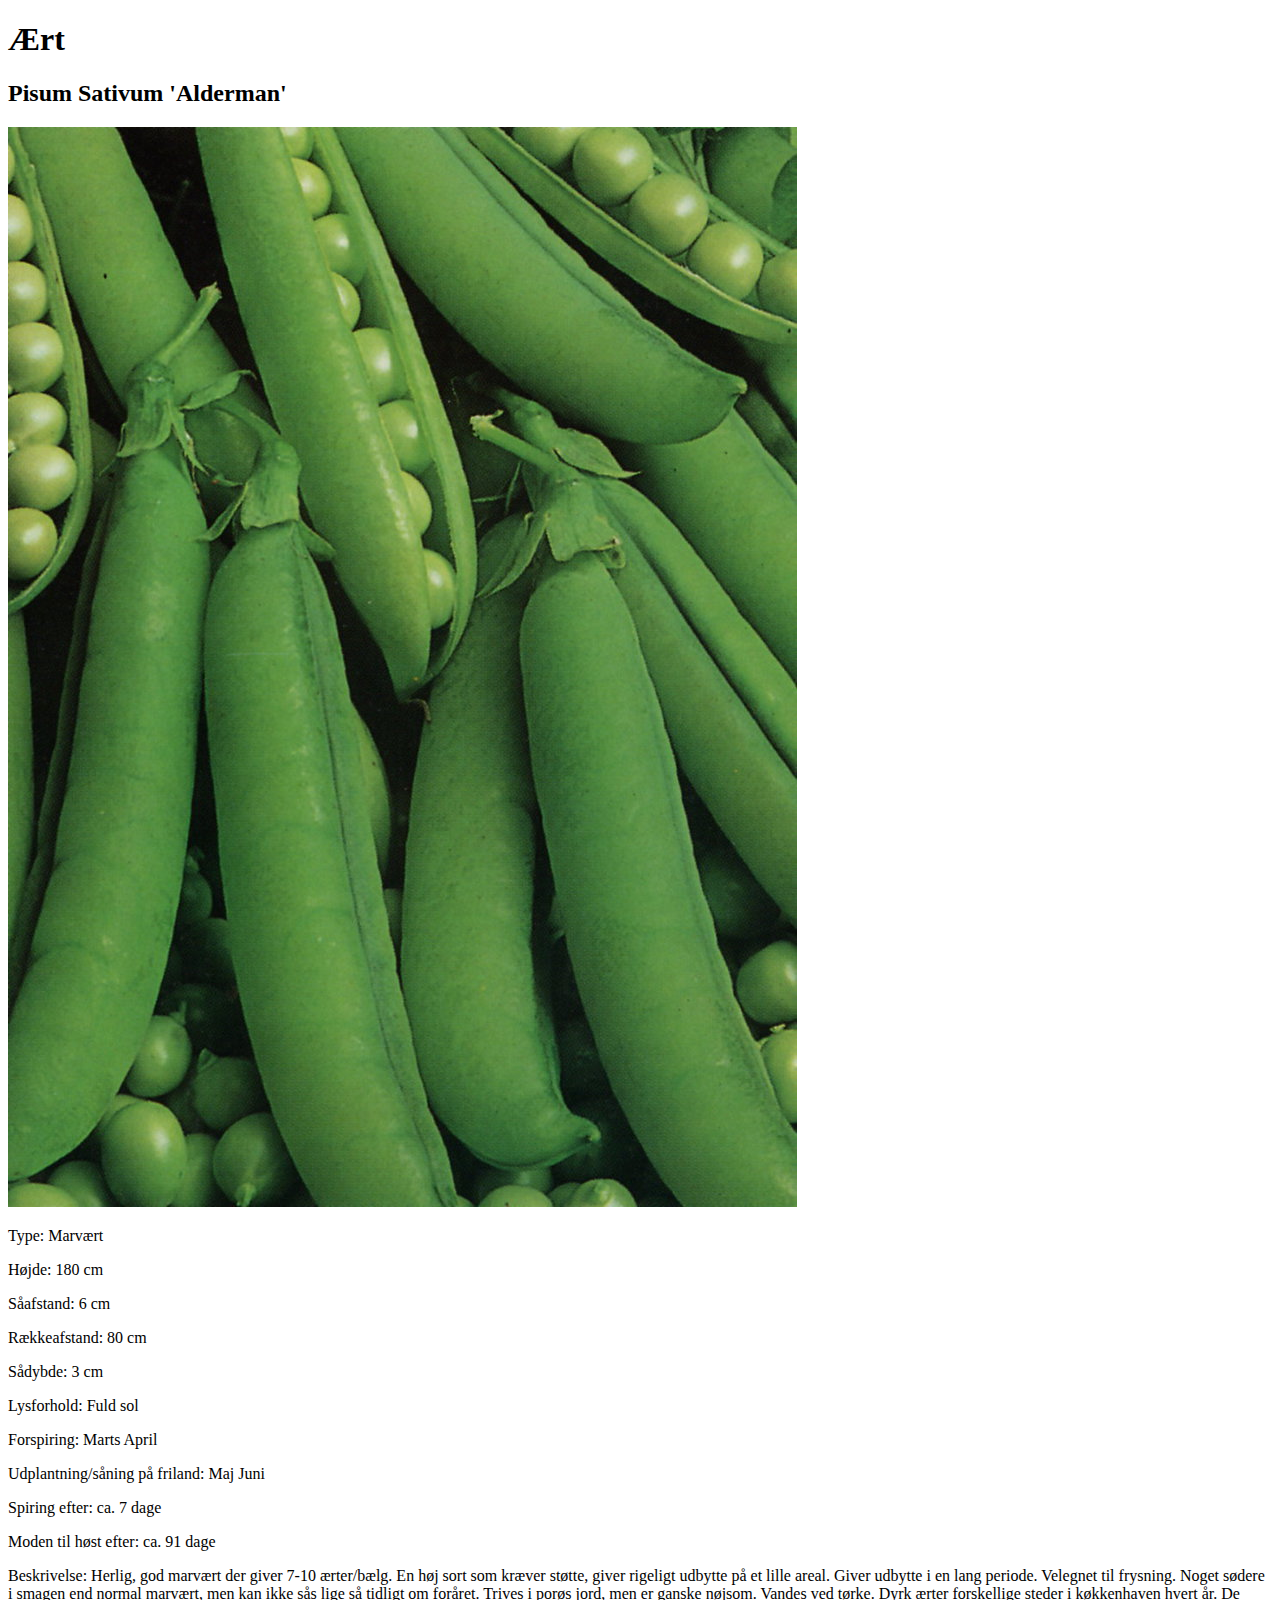
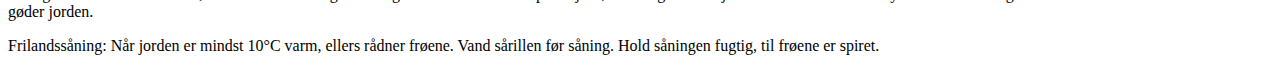
==== Grønne Drømme/aertalderman.html @ ab2e8d45 "First Commit" ====
<!DOCTYPE html>
<html lang="en">
<head>
    <meta charset="UTF-8">
    <meta http-equiv="X-UA-Compatible" content="IE=edge">
    <meta name="viewport" content="width=device-width, initial-scale=1.0">
    <title>Ært-Alderman</title>
</head>
<body>
    <h1>Ært</h1>
    <h2>Pisum Sativum 'Alderman'</h2>
    <img src="img/PeaAlderman.jpg" alt="ÆrtAldermanBillede">
    <section>
        <p>Type: Marvært</p>
        <p>Højde: 180 cm</p>
        <p>Såafstand: 6 cm</p>
        <p>Rækkeafstand: 80 cm</p>
        <p>Sådybde: 3 cm</p>
        <p>Lysforhold: Fuld sol</p>
        <p>Forspiring: Marts April</p>
        <p>Udplantning/såning på friland: Maj Juni</p>
        <p>Spiring efter: ca. 7 dage</p>
        <p>Moden til høst efter: ca. 91 dage</p>
        <p>Beskrivelse:
            Herlig, god marvært der giver 7-10 ærter/bælg. En høj sort som kræver støtte, giver rigeligt udbytte
            på et lille areal. Giver udbytte i en lang periode. Velegnet til frysning. Noget sødere i smagen end
            normal marvært, men kan ikke sås lige så tidligt om foråret. Trives i porøs jord, men er ganske
            nøjsom. Vandes ved tørke. Dyrk ærter forskellige steder i køkkenhaven hvert år. De gøder jorden.
            </p>
        <p>Frilandssåning: Når jorden er mindst 10°C varm, ellers rådner frøene. Vand sårillen før såning. Hold såningen fugtig, til frøene er spiret.</p>
    </section>
</body>
</html>
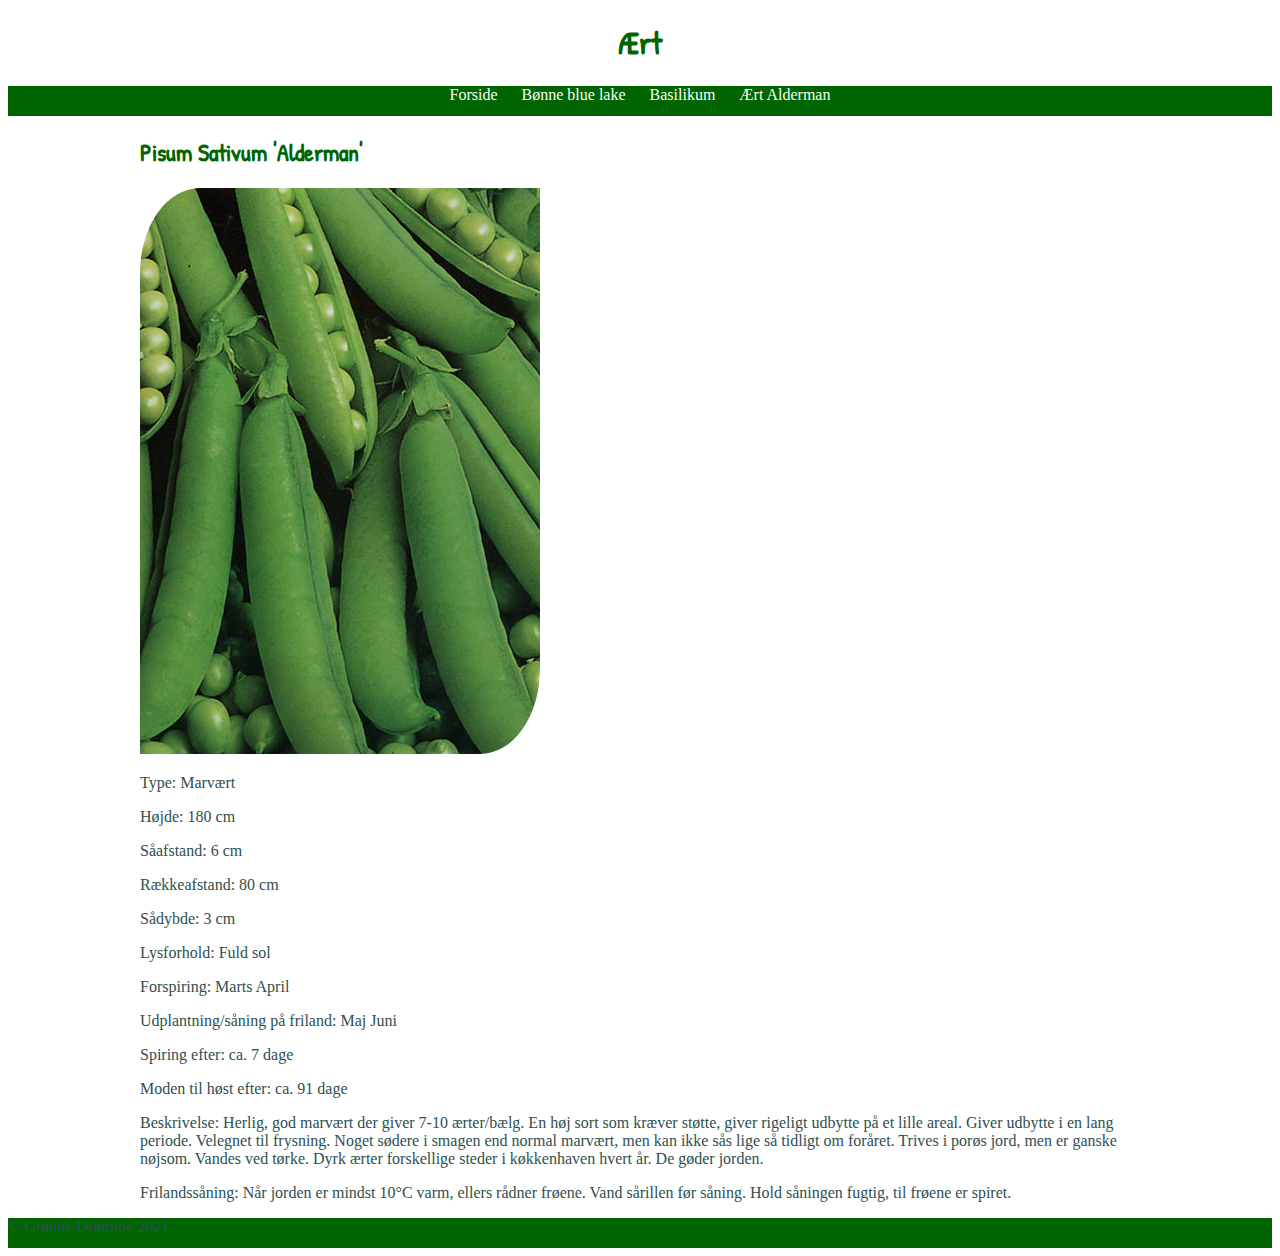
==== commit 999eb7ed: "Opdateret kode og Opdatering til stylesheet" ====
--- a/Grønne Drømme/aertalderman.html
+++ b/Grønne Drømme/aertalderman.html
@@ -4,30 +4,46 @@
     <meta charset="UTF-8">
     <meta http-equiv="X-UA-Compatible" content="IE=edge">
     <meta name="viewport" content="width=device-width, initial-scale=1.0">
+    <link rel="stylesheet" href="../Grønne Drømme/CSS/style.css">
     <title>Ært-Alderman</title>
 </head>
 <body>
-    <h1>Ært</h1>
-    <h2>Pisum Sativum 'Alderman'</h2>
-    <img src="img/PeaAlderman.jpg" alt="ÆrtAldermanBillede">
-    <section>
-        <p>Type: Marvært</p>
-        <p>Højde: 180 cm</p>
-        <p>Såafstand: 6 cm</p>
-        <p>Rækkeafstand: 80 cm</p>
-        <p>Sådybde: 3 cm</p>
-        <p>Lysforhold: Fuld sol</p>
-        <p>Forspiring: Marts April</p>
-        <p>Udplantning/såning på friland: Maj Juni</p>
-        <p>Spiring efter: ca. 7 dage</p>
-        <p>Moden til høst efter: ca. 91 dage</p>
-        <p>Beskrivelse:
-            Herlig, god marvært der giver 7-10 ærter/bælg. En høj sort som kræver støtte, giver rigeligt udbytte
-            på et lille areal. Giver udbytte i en lang periode. Velegnet til frysning. Noget sødere i smagen end
-            normal marvært, men kan ikke sås lige så tidligt om foråret. Trives i porøs jord, men er ganske
-            nøjsom. Vandes ved tørke. Dyrk ærter forskellige steder i køkkenhaven hvert år. De gøder jorden.
-            </p>
-        <p>Frilandssåning: Når jorden er mindst 10°C varm, ellers rådner frøene. Vand sårillen før såning. Hold såningen fugtig, til frøene er spiret.</p>
-    </section>
+    <header>
+        <h1>Ært</h1>
+    </header>
+    <nav class="sticky">
+        <a href="index.html">Forside</a>
+        <a href="boennebluelake.html">Bønne blue lake</a>
+        <a href="basilikum.html">Basilikum</a>
+        <a href="aertalderman.html">Ært Alderman</a>
+    </nav>
+    <main>
+        <h2>Pisum Sativum 'Alderman'</h2>
+        <img src="img/PeaAlderman400px.jpg" alt="ÆrtAldermanBillede">
+        <section>
+            <p>Type: Marvært</p>
+            <p>Højde: 180 cm</p>
+            <p>Såafstand: 6 cm</p>
+            <p>Rækkeafstand: 80 cm</p>
+            <p>Sådybde: 3 cm</p>
+            <p>Lysforhold: Fuld sol</p>
+            <p>Forspiring: Marts April</p>
+            <p>Udplantning/såning på friland: Maj Juni</p>
+            <p>Spiring efter: ca. 7 dage</p>
+            <p>Moden til høst efter: ca. 91 dage</p>
+            <p>Beskrivelse:
+                Herlig, god marvært der giver 7-10 ærter/bælg. En høj sort som kræver støtte, giver rigeligt udbytte
+                på et lille areal. Giver udbytte i en lang periode. Velegnet til frysning. Noget sødere i smagen end
+                normal marvært, men kan ikke sås lige så tidligt om foråret. Trives i porøs jord, men er ganske
+                nøjsom. Vandes ved tørke. Dyrk ærter forskellige steder i køkkenhaven hvert år. De gøder jorden.
+                </p>
+            <p>Frilandssåning: Når jorden er mindst 10°C varm, ellers rådner frøene. Vand sårillen før såning. Hold såningen fugtig, til frøene er spiret.</p>
+        </section>
+    </main>
+    <footer>
+        <p>
+            © Grønne Drømme 2021
+        </p>
+    </footer>
 </body>
 </html>--- a/Grønne Drømme/CSS/style.css
+++ b/Grønne Drømme/CSS/style.css
@@ -0,0 +1,71 @@
+:root {
+    margin: 0px;
+    padding: 0px;
+}
+body {
+    color: darkslategray;
+    
+}
+main {
+    max-width: 1000px;
+    margin-left: auto;
+    margin-right: auto;
+}
+h1, h2 {
+    color: darkgreen;
+    font-family: PatrickHand;
+}
+li a{
+    color: mediumseagreen;
+    text-decoration: none;
+}
+nav {
+    background-color: darkgreen;
+    height: 30px;
+    text-align: center;
+}
+nav a{
+    color: mintcream;
+    text-decoration: none;
+    margin: 10px;
+}
+nav a:hover {
+    color: gray;
+}
+footer {
+    background-color: darkgreen;
+    height: 30px;
+}
+img {
+    border-bottom-right-radius: 15%;
+    border-top-left-radius: 15%;
+}
+.sticky {
+    position: -webkit-sticky;
+    position: sticky;
+    top: 0;
+    z-index: 2;
+}
+header {
+    text-align: center;
+}
+li img {
+    transition: all 0.2s;
+    -webkit-transition: all 0.2s;
+    -moz-transition: all 0.2s;
+    filter: grayscale(100%);
+    -webkit-filter: grayscale(100%);
+    -moz-filter: grayscale(100%);
+  }
+  li img:hover {
+    filter: grayscale(0%);
+    -webkit-filter: grayscale(0%);
+    -moz-filter: grayscale(0%);
+    transform: scale(1.1);
+    -webkit-transform: scale(1.1);
+    -moz-transform: scale(1.1);
+  }
+  @font-face {
+      font-family: PatrickHand;
+      src: url(../Font/PatrickHand-Regular.ttf);
+  }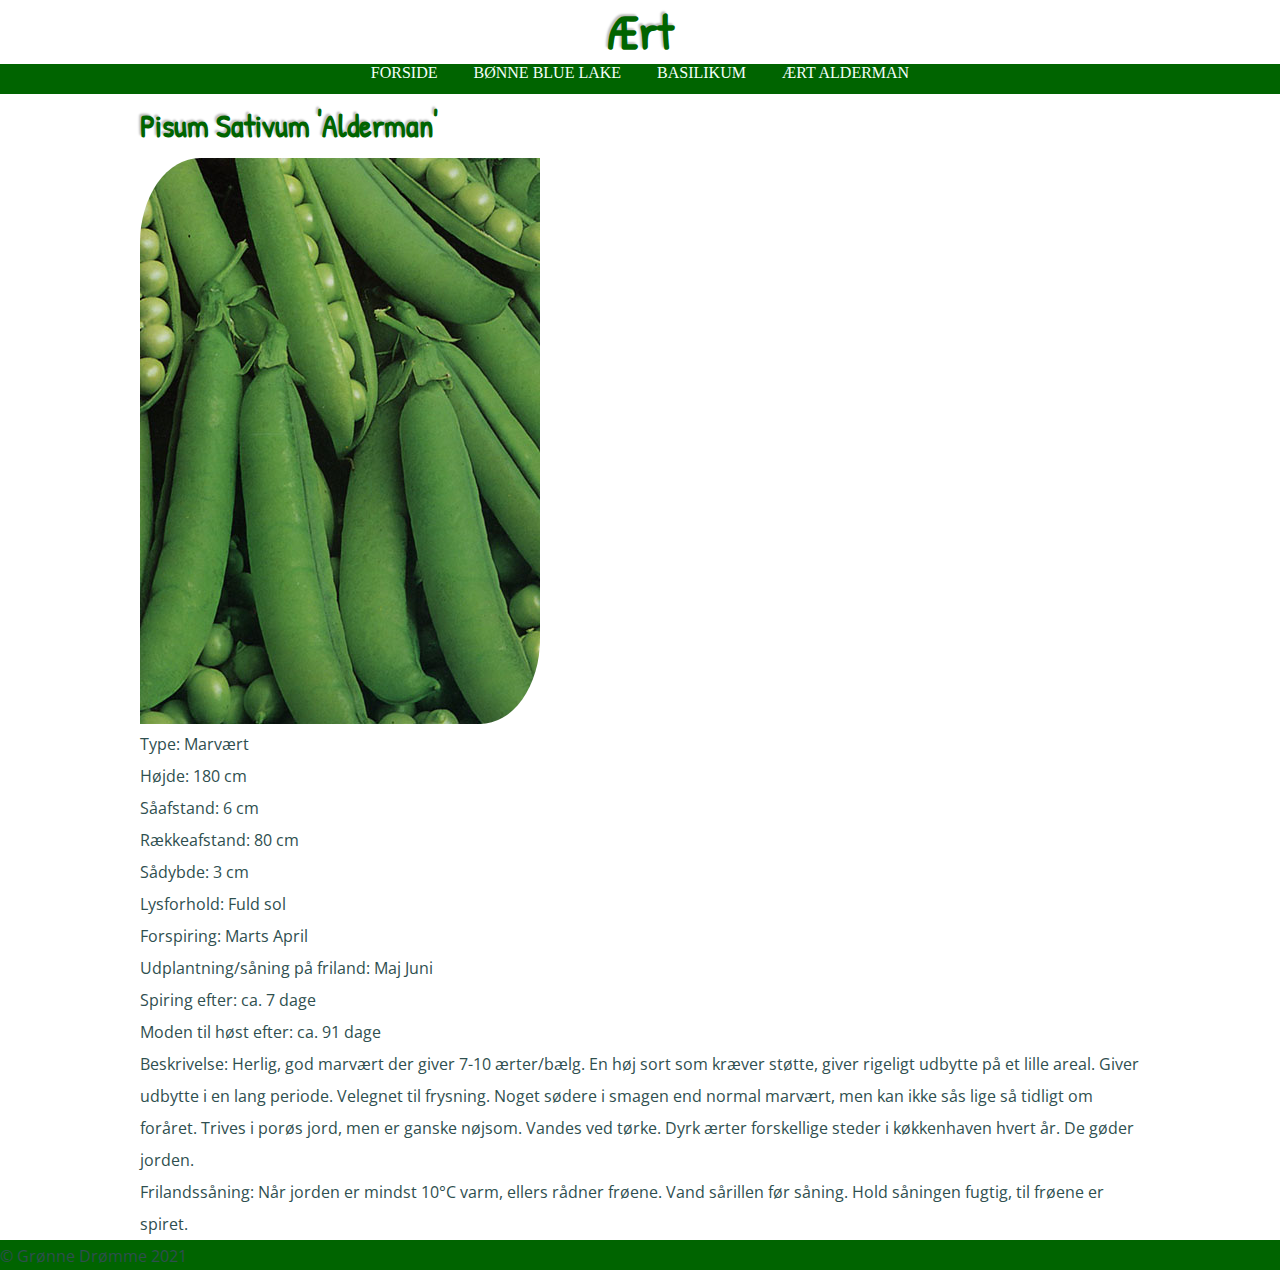
==== commit fa129a36: "opdateret skrifttype samt størrelse" ====
--- a/Grønne Drømme/aertalderman.html
+++ b/Grønne Drømme/aertalderman.html
@@ -5,6 +5,9 @@
     <meta http-equiv="X-UA-Compatible" content="IE=edge">
     <meta name="viewport" content="width=device-width, initial-scale=1.0">
     <link rel="stylesheet" href="../Grønne Drømme/CSS/style.css">
+    <link rel="preconnect" href="https://fonts.googleapis.com">
+    <link rel="preconnect" href="https://fonts.gstatic.com" crossorigin>
+    <link href="https://fonts.googleapis.com/css2?family=Open+Sans:wght@300&family=Patrick+Hand&display=swap" rel="stylesheet">  
     <title>Ært-Alderman</title>
 </head>
 <body>
--- a/Grønne Drømme/CSS/style.css
+++ b/Grønne Drømme/CSS/style.css
@@ -1,7 +1,8 @@
-:root {
+* {
     margin: 0px;
     padding: 0px;
 }
+/* Nedenstående definerer udseende og dimensioner af siden. */
 body {
     color: darkslategray;
     
@@ -11,14 +12,30 @@
     margin-left: auto;
     margin-right: auto;
 }
+/* Ændrer farve samt linjehøjde og skriftstørrelse for overskrifter. */
+h1, h2, h3 {
+    color: darkgreen;
+    font-family: 'Patrick Hand', cursive;
+    line-height: 4rem;
+}
+h1 {
+    font-size: 3rem;
+}
+h2 {
+    font-size: 2rem;
+}
+h3 {
+    font-size: 1.5rem;
+}
 h1, h2 {
-    color: darkgreen;
-    font-family: PatrickHand;
+    text-shadow: -2px -2px 2px silver;
 }
+/* Fjerner understregning og ændrer farve på links i liste. */
 li a{
     color: mediumseagreen;
     text-decoration: none;
 }
+/* Nedenstående definerer menu funktioner. (links og billed effekter). */
 nav {
     background-color: darkgreen;
     height: 30px;
@@ -27,19 +44,22 @@
 nav a{
     color: mintcream;
     text-decoration: none;
-    margin: 10px;
+    margin: 1rem;
 }
 nav a:hover {
     color: gray;
 }
+/* Indhold af footer. */
 footer {
     background-color: darkgreen;
     height: 30px;
 }
+/* Afrundede kanter til billeder. */
 img {
     border-bottom-right-radius: 15%;
     border-top-left-radius: 15%;
 }
+/* Lader menu blive på skærmen når du scroller. */
 .sticky {
     position: -webkit-sticky;
     position: sticky;
@@ -49,6 +69,7 @@
 header {
     text-align: center;
 }
+/* Transform og filter til interaktive billeder. */
 li img {
     transition: all 0.2s;
     -webkit-transition: all 0.2s;
@@ -65,7 +86,14 @@
     -webkit-transform: scale(1.1);
     -moz-transform: scale(1.1);
   }
-  @font-face {
-      font-family: PatrickHand;
-      src: url(../Font/PatrickHand-Regular.ttf);
-  }+  /* Ændrer skrifttype, tykkelse og linjehøjde på artikler og paragrafer. */
+  article, p {
+    font-family: 'Open Sans', sans-serif;
+    font-weight: 400;
+    line-height: 2rem;
+  }
+  /* fjerner understregning fra links og gør tekst til store bogstaver. */
+a {
+    text-decoration: none;
+    text-transform: uppercase;
+}
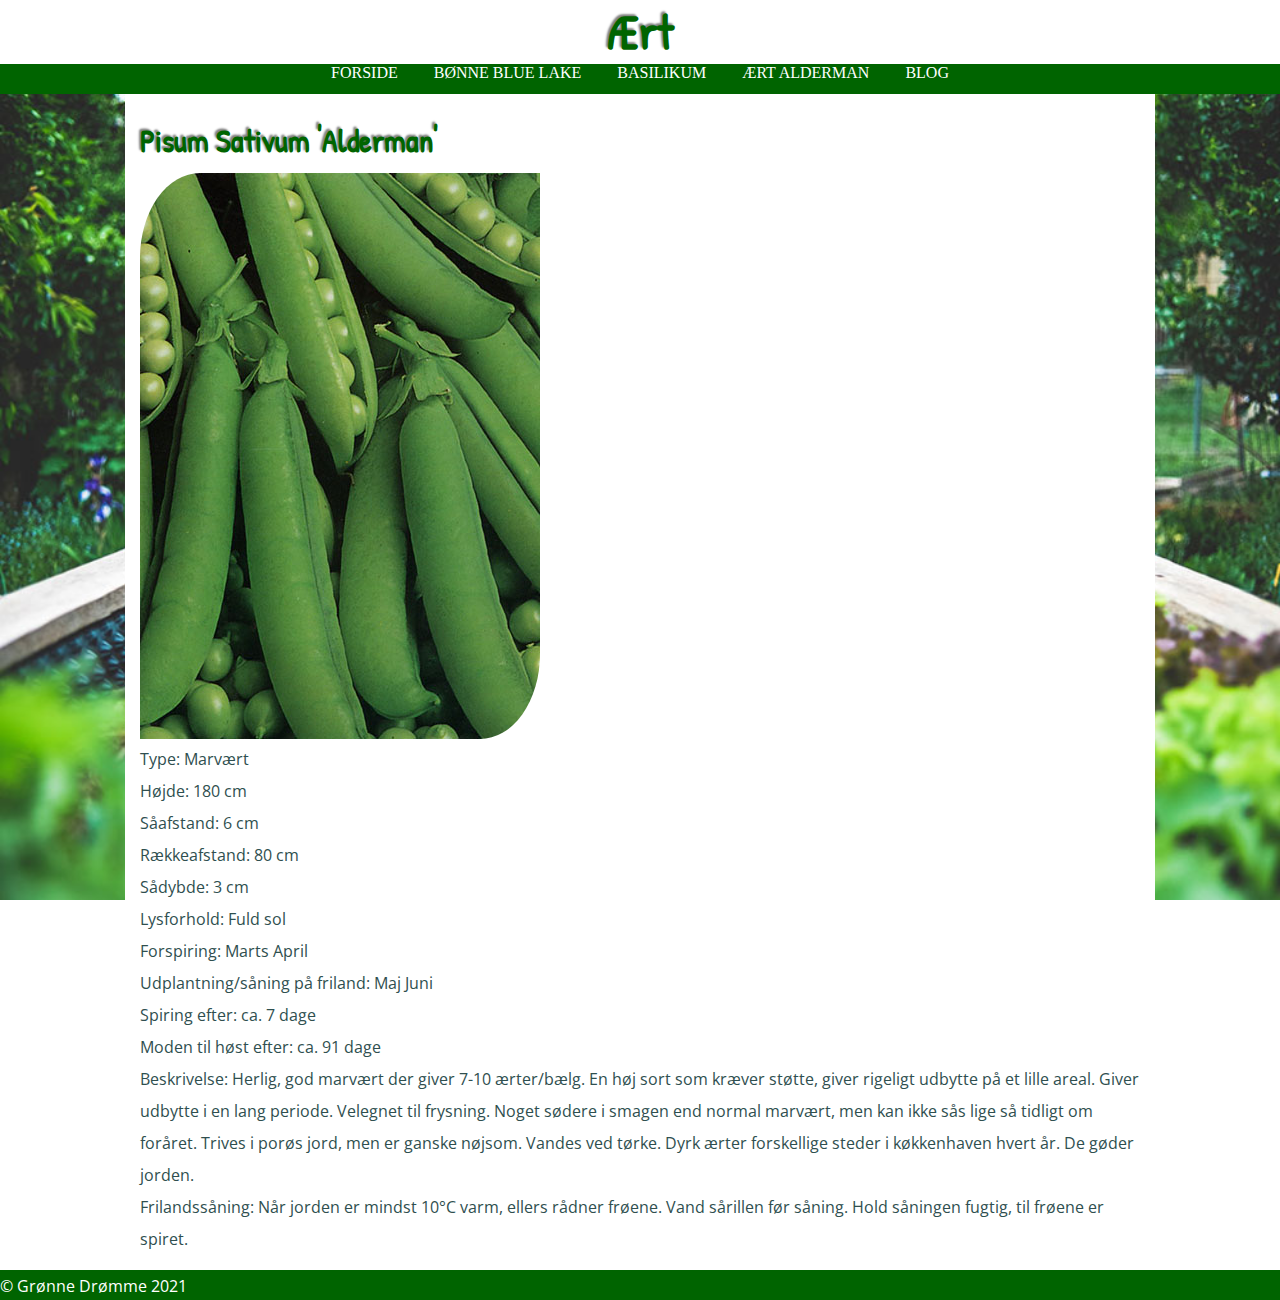
==== commit a2ef2744: "Tilføjet Blog" ====
--- a/Grønne Drømme/aertalderman.html
+++ b/Grønne Drømme/aertalderman.html
@@ -19,6 +19,7 @@
         <a href="boennebluelake.html">Bønne blue lake</a>
         <a href="basilikum.html">Basilikum</a>
         <a href="aertalderman.html">Ært Alderman</a>
+        <a href="blog.html">Blog</a>
     </nav>
     <main>
         <h2>Pisum Sativum 'Alderman'</h2>
--- a/Grønne Drømme/CSS/style.css
+++ b/Grønne Drømme/CSS/style.css
@@ -5,12 +5,16 @@
 /* Nedenstående definerer udseende og dimensioner af siden. */
 body {
     color: darkslategray;
-    
+    background-image: url(../img/Forside-hoejbed1kwidth.jpg);
+    background-attachment: fixed;
+    background-size: 100%;
 }
 main {
+    background-color: white;
     max-width: 1000px;
     margin-left: auto;
     margin-right: auto;
+    padding: 15px;
 }
 /* Ændrer farve samt linjehøjde og skriftstørrelse for overskrifter. */
 h1, h2, h3 {
@@ -28,11 +32,11 @@
     font-size: 1.5rem;
 }
 h1, h2 {
-    text-shadow: -2px -2px 2px silver;
+    text-shadow: -2px -2px 2px gray;
 }
 /* Fjerner understregning og ændrer farve på links i liste. */
 li a{
-    color: mediumseagreen;
+    color: mediumseagreen; 
     text-decoration: none;
 }
 /* Nedenstående definerer menu funktioner. (links og billed effekter). */
@@ -42,17 +46,18 @@
     text-align: center;
 }
 nav a{
-    color: mintcream;
+    color: white; 
     text-decoration: none;
     margin: 1rem;
 }
 nav a:hover {
-    color: gray;
+    color: mediumseagreen; 
 }
 /* Indhold af footer. */
 footer {
-    background-color: darkgreen;
+    background-color: darkgreen; 
     height: 30px;
+    overflow: auto;
 }
 /* Afrundede kanter til billeder. */
 img {
@@ -64,13 +69,13 @@
     position: -webkit-sticky;
     position: sticky;
     top: 0;
-    z-index: 2;
+    z-index: 4;
 }
 header {
     text-align: center;
 }
 /* Transform og filter til interaktive billeder. */
-li img {
+li a img {
     transition: all 0.2s;
     -webkit-transition: all 0.2s;
     -moz-transition: all 0.2s;
@@ -78,22 +83,117 @@
     -webkit-filter: grayscale(100%);
     -moz-filter: grayscale(100%);
   }
-  li img:hover {
+  .boxshadow li img:hover {
     filter: grayscale(0%);
     -webkit-filter: grayscale(0%);
     -moz-filter: grayscale(0%);
     transform: scale(1.1);
     -webkit-transform: scale(1.1);
     -moz-transform: scale(1.1);
+    box-shadow: 15px 15px darkslategray;
   }
   /* Ændrer skrifttype, tykkelse og linjehøjde på artikler og paragrafer. */
   article, p {
     font-family: 'Open Sans', sans-serif;
     font-weight: 400;
     line-height: 2rem;
+    color: darkslategray;
   }
-  /* fjerner understregning fra links og gør tekst til store bogstaver. */
+  /* Gør tekst i normale links til store bogstaver. */
 a {
-    text-decoration: none;
     text-transform: uppercase;
 }
+/* Galleri opstilling */
+ul {
+    overflow: hidden;
+}
+li {
+    float: left;
+    padding: 15px;
+}
+
+header {
+    background-color: white;
+}
+  /* Udseende af Kontakt os Knappen. */
+.button {
+    background-color: orangered; 
+    border: none;
+    color: white;
+    padding: 15px 32px;
+    text-align: center;
+    text-decoration: none;
+    font-size: 16px;
+  }
+  #contact {
+      bottom: 0;
+      right: 0;
+      position: fixed;
+      margin: 0px 10px 25px 10px;
+      z-index: 50;
+  }
+  #contact:hover {
+      opacity: 0.8;
+  }
+  /* Class der fortæller om et billede skal float til venstre eller højre. */
+img.FotoLeft {
+    border-bottom-right-radius: 0%;
+    border-top-left-radius: 0%;
+    margin-top: 10px;
+    margin-right: 10px;
+    float: left;
+}
+img.FotoRight {
+    border-bottom-right-radius: 0%;
+    border-top-left-radius: 0%;
+    margin-top: 10px;
+    margin-right: 10px;
+    float: right;
+}
+/* Fjerner skygge på bestemt overskrift i blog. */
+main section article div h2{
+    text-shadow: none;
+}
+/* Sidebar class angiver farve højde og bredde. */
+.sidebar {
+    background-color: rgba(0, 0, 0, 0.527);
+    height: 130vh;
+    width: 208px;
+    margin-top: -20px;
+    margin-right: 25px;
+}
+/* Class der sætter farve på tekst. */
+.MGreen {
+    color: mediumseagreen;
+    text-shadow: none;
+}
+/* Diverse classes der angiver om emnet skal float, display inline osv. */
+.left {
+    float: left;
+}
+.inlineblock {
+    display: inline-block;
+}
+.right {
+    float: right;
+}
+.nodots {
+    list-style: none;
+}
+/* Indhold af sidebar. */
+.sidebar li {
+    float: none;
+}
+.sidebar li span {
+    line-height: 40px;
+    height: 40px;
+    display: inline-block;
+    padding-left: 10px;
+}
+.sidebar li img {
+    float: left;
+}
+/* Farve på tekst i footeren. */
+footer p {
+    color: white;
+} 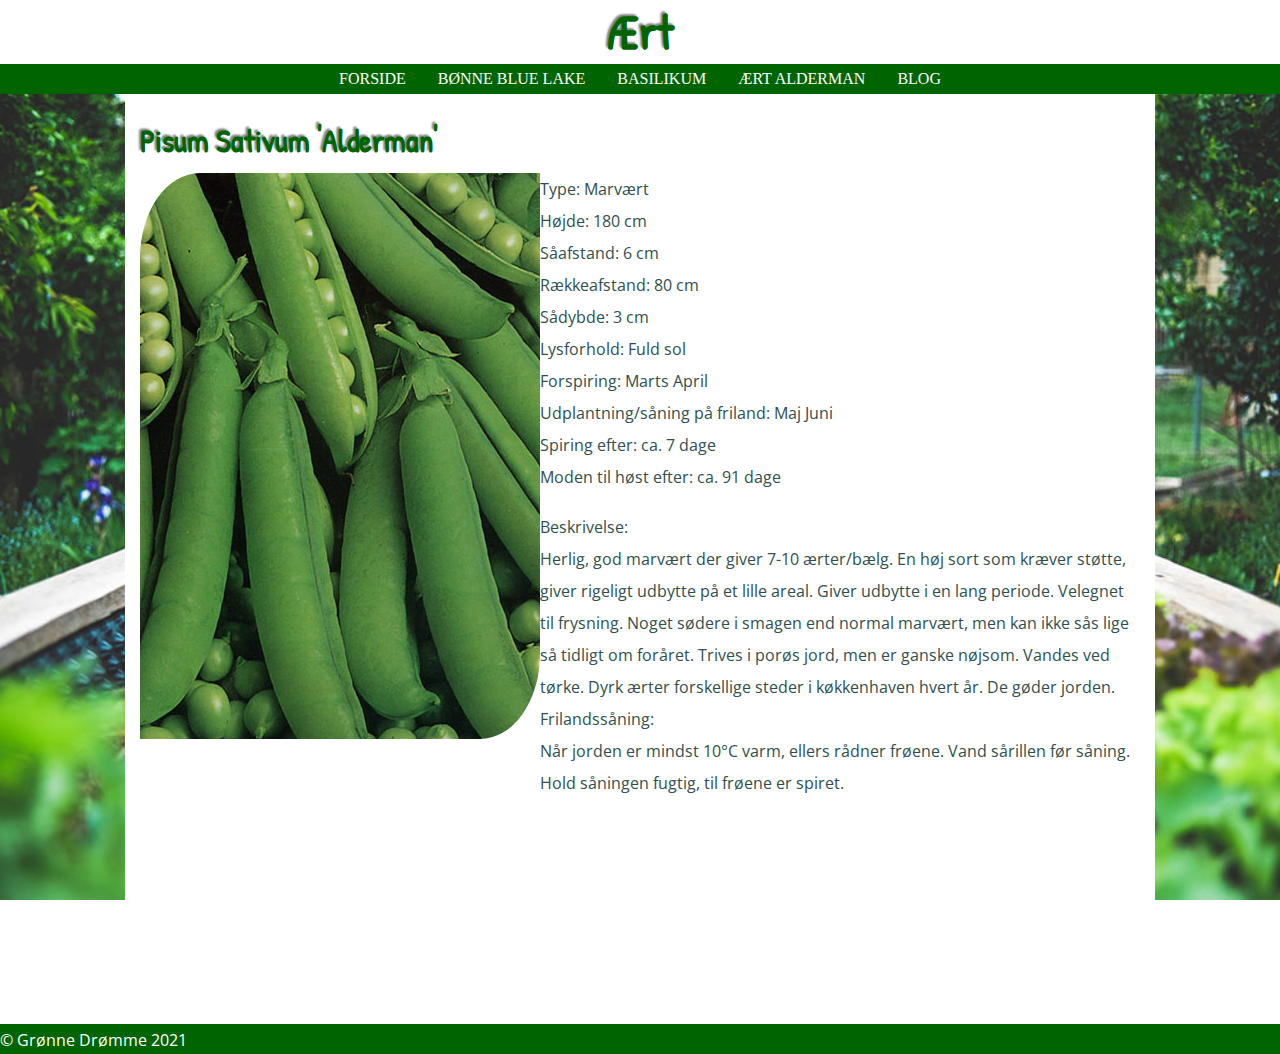
==== commit 7fa7ea5e: "Organisering af mapper" ====
--- a/Grønne Drømme/aertalderman.html
+++ b/Grønne Drømme/aertalderman.html
@@ -15,15 +15,18 @@
         <h1>Ært</h1>
     </header>
     <nav class="sticky">
-        <a href="index.html">Forside</a>
-        <a href="boennebluelake.html">Bønne blue lake</a>
-        <a href="basilikum.html">Basilikum</a>
-        <a href="aertalderman.html">Ært Alderman</a>
-        <a href="blog.html">Blog</a>
+        <div class="flexmenu">
+            <a href="index.html">Forside</a>
+            <a href="boennebluelake.html">Bønne blue lake</a>
+            <a href="basilikum.html">Basilikum</a>
+            <a href="aertalderman.html">Ært Alderman</a>
+            <a href="blog.html">Blog</a>
+        </div>
     </nav>
-    <main>
+    <main class="father">
         <h2>Pisum Sativum 'Alderman'</h2>
-        <img src="img/PeaAlderman400px.jpg" alt="ÆrtAldermanBillede">
+        <div class="container">
+        <img src="img/PeaAlderman400px.jpg" class="flexnoshrink" alt="ÆrtAldermanBillede">
         <section>
             <p>Type: Marvært</p>
             <p>Højde: 180 cm</p>
@@ -34,15 +37,18 @@
             <p>Forspiring: Marts April</p>
             <p>Udplantning/såning på friland: Maj Juni</p>
             <p>Spiring efter: ca. 7 dage</p>
-            <p>Moden til høst efter: ca. 91 dage</p>
-            <p>Beskrivelse:
+            <p>Moden til høst efter: ca. 91 dage</p><br>
+            <p>Beskrivelse:<br>
                 Herlig, god marvært der giver 7-10 ærter/bælg. En høj sort som kræver støtte, giver rigeligt udbytte
                 på et lille areal. Giver udbytte i en lang periode. Velegnet til frysning. Noget sødere i smagen end
                 normal marvært, men kan ikke sås lige så tidligt om foråret. Trives i porøs jord, men er ganske
                 nøjsom. Vandes ved tørke. Dyrk ærter forskellige steder i køkkenhaven hvert år. De gøder jorden.
                 </p>
-            <p>Frilandssåning: Når jorden er mindst 10°C varm, ellers rådner frøene. Vand sårillen før såning. Hold såningen fugtig, til frøene er spiret.</p>
+            <p>Frilandssåning:<br>
+                Når jorden er mindst 10°C varm, ellers rådner frøene.
+                 Vand sårillen før såning. Hold såningen fugtig, til frøene er spiret.</p>
         </section>
+        </div>
     </main>
     <footer>
         <p>
--- a/Grønne Drømme/CSS/style.css
+++ b/Grønne Drømme/CSS/style.css
@@ -43,15 +43,40 @@
 nav {
     background-color: darkgreen;
     height: 30px;
-    text-align: center;
+    display: flex;
+    align-content: center;
+    justify-content: center;
 }
 nav a{
     color: white; 
     text-decoration: none;
     margin: 1rem;
 }
+.flexmenu {
+    align-self: center;
+    display: flex;
+}
 nav a:hover {
     color: mediumseagreen; 
+}
+.container {
+    display: flex;
+}
+.father {
+    height: 100vh;
+}
+#father2{
+    height: 100%;
+}
+.flexnoshrink{
+    height: 566px;
+    width: 400px;
+}
+.justgallery {
+    justify-content: center;
+}
+.column {
+    flex-direction: column;
 }
 /* Indhold af footer. */
 footer {
@@ -108,7 +133,6 @@
     overflow: hidden;
 }
 li {
-    float: left;
     padding: 15px;
 }
 
@@ -157,7 +181,7 @@
 /* Sidebar class angiver farve højde og bredde. */
 .sidebar {
     background-color: rgba(0, 0, 0, 0.527);
-    height: 130vh;
+    height: 100vh;
     width: 208px;
     margin-top: -20px;
     margin-right: 25px;
@@ -196,4 +220,31 @@
 /* Farve på tekst i footeren. */
 footer p {
     color: white;
-} +}
+section>span>h1 {
+    text-align: center;
+} 
+@media only screen and (max-width:500px) {
+    body{
+        background-image: none;
+        background-attachment: none;
+    }
+    header{
+        display:none;
+    }
+    .container{
+        flex-direction: column;
+    }
+    img{
+        max-width: 100%;
+    }
+    .father{
+        height: 100%;
+    }
+    .flexmenu{
+        display: none;
+    }
+    ul{
+        align-items: center;
+    }
+}